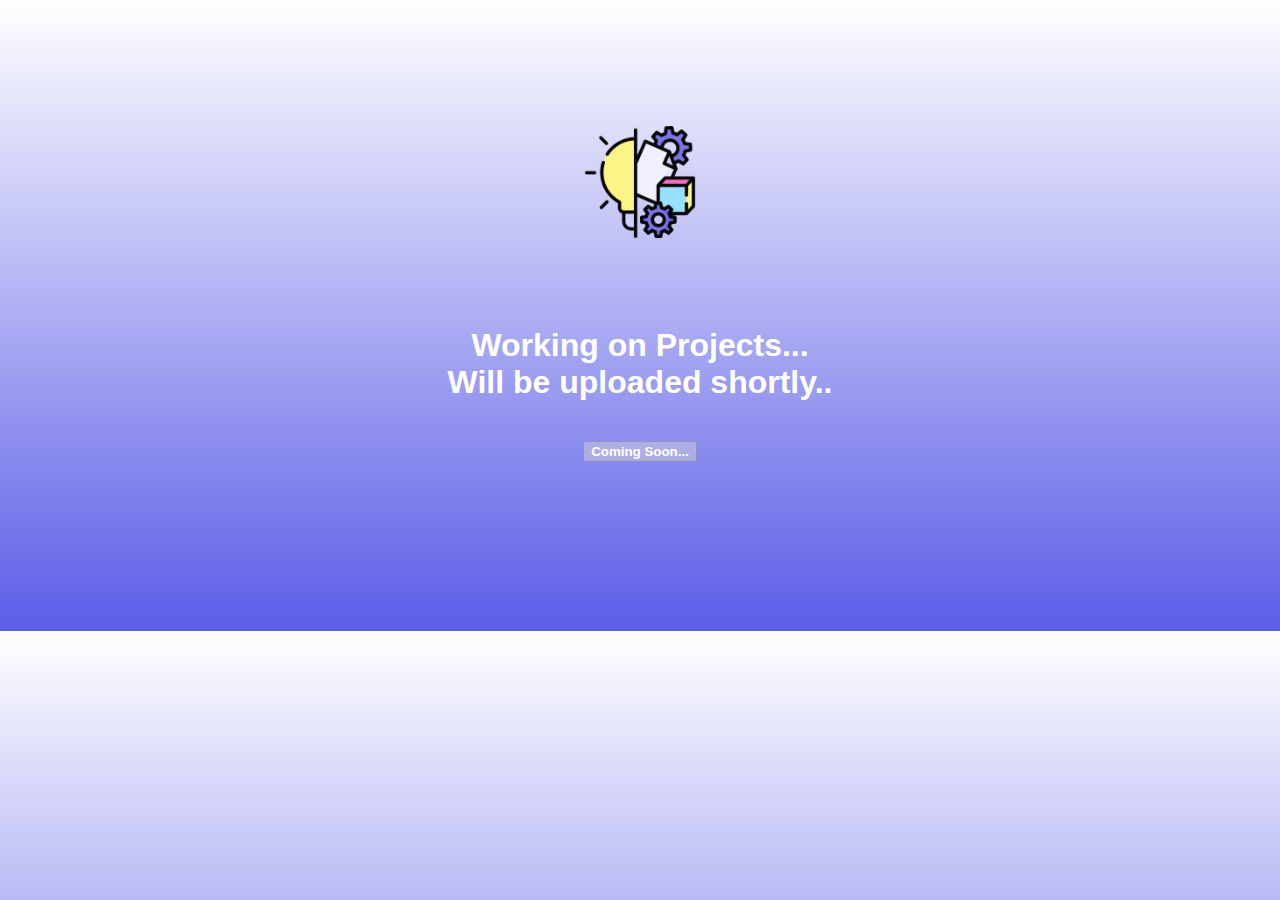
==== projects.html @ 5ce7aa2d "added the Project field" ====
<!DOCTYPE html>
<html lang="en">
<head>
    <meta charset="UTF-8">
    <meta http-equiv="X-UA-Compatible" content="IE=edge">
    <meta name="viewport" content="width=device-width, initial-scale=1.0">
    <title>Projects</title>
    <link href="https://cdn.jsdelivr.net/npm/bootstrap@5.3.0-alpha1/dist/css/bootstrap.min.css" rel="stylesheet" integrity="sha384-GLhlTQ8iRABdZLl6O3oVMWSktQOp6b7In1Zl3/Jr59b6EGGoI1aFkw7cmDA6j6gD" crossorigin="anonymous">
    <link rel="stylesheet" href="style.css">
    <link rel="icon" href="images/favicon (2).ico">
</head>
<body class="bd2">
    <div class="min-h-full content">
        <img src="images/idea.png" alt="idea.png" class="ic2">
        <h1 class="h">Working on Projects...<br>Will be uploaded shortly..</h1>
        <button class="btn btn-outline-light btn-lg but" type="button" disabled>
        <h4 class="para">Coming Soon...</h4>
        <span class="spinner-grow spinner-grow-sm" role="status" aria-hidden="true"></span>
        <span class="spinner-grow spinner-grow-sm" role="status" aria-hidden="true"></span>
        <span class="spinner-grow spinner-grow-sm" role="status" aria-hidden="true"></span>
      </button>
    </div>
</body>
</html>
---- style.css ----
.bd1{
    background: linear-gradient(#0042AA, rgb(100,156,210));
    color: white;
    font-family: 'Franklin Gothic Medium', 'Arial Narrow', Arial, sans-serif;
    text-align: center;
    padding: 0%;
}

.bd2{
    background: linear-gradient(#ffffff,#5b5de7) ;
    color: white;
    font-family: 'Franklin Gothic Medium', 'Arial Narrow', Arial, sans-serif;
    text-align: center;
}
.content{
    height: 35rem;
    margin-top: 5%;
}
.but{
    margin: 1.5%;
}
.para{
    display: inline;
    color: white;
}
.ic2{
    height: 7rem;
    margin: 5%;
}
.di{
    margin-top: 3%;
}
.profile{
    margin: 0 auto 0 auto;
    border-style: solid;
    border-radius: 50%;
}
.name{
    margin: 15px;
}
.butons{
    margin: 1% 25% 1% 25%;
}
.ic{
    margin: 0 5px;
    width: 30px;
    height: 30px;
}
.fo{
    color:black;
}
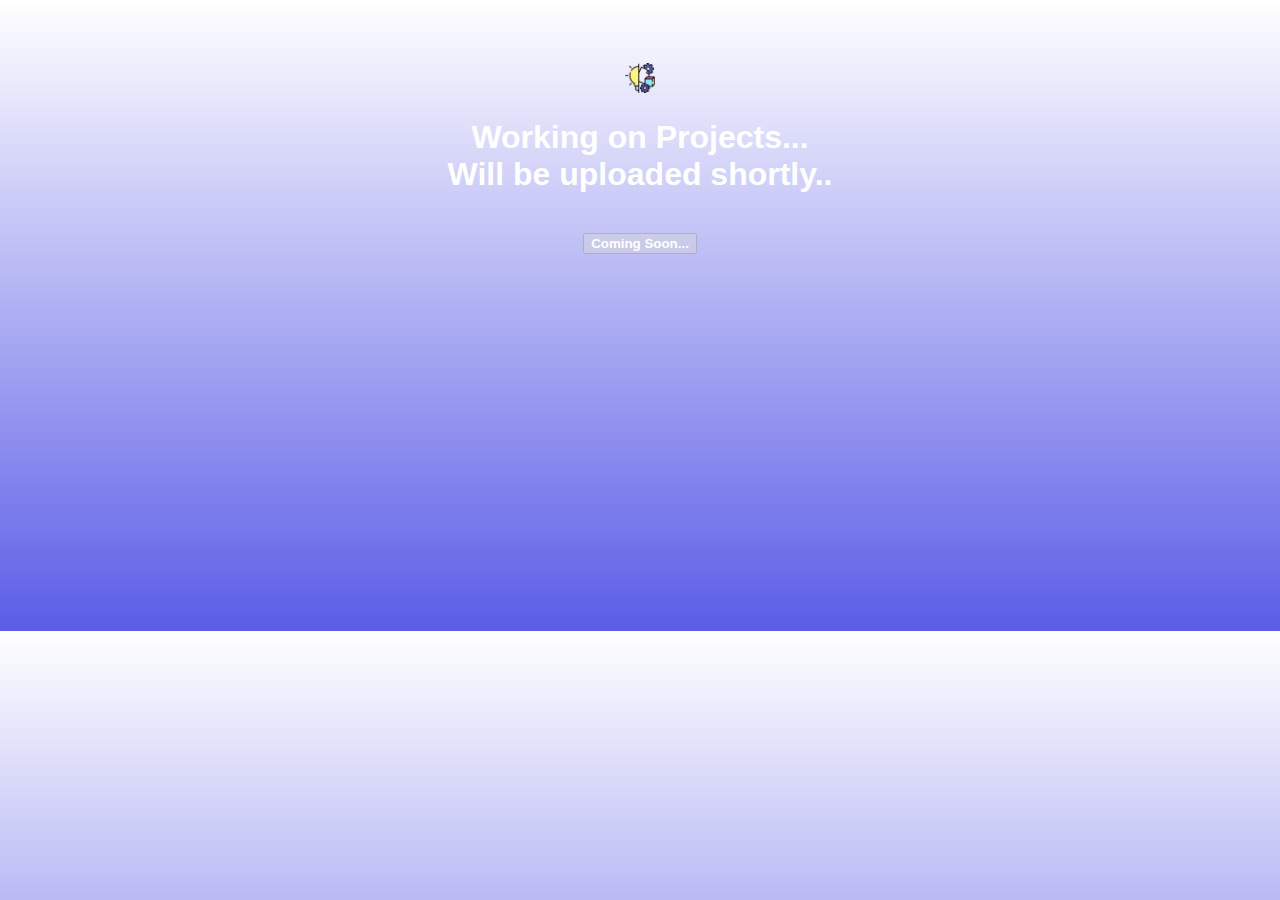
==== commit 3427f885: "fixed icon size of poject.html" ====
--- a/projects.html
+++ b/projects.html
@@ -11,7 +11,7 @@
 </head>
 <body class="bd2">
     <div class="min-h-full content">
-        <img src="images/idea.png" alt="idea.png" class="ic2">
+        <img src="images/idea.png" alt="idea.png" class="ic">
         <h1 class="h">Working on Projects...<br>Will be uploaded shortly..</h1>
         <button class="btn btn-outline-light btn-lg but" type="button" disabled>
         <h4 class="para">Coming Soon...</h4>
@@ -21,4 +21,4 @@
       </button>
     </div>
 </body>
-</html>+</html>
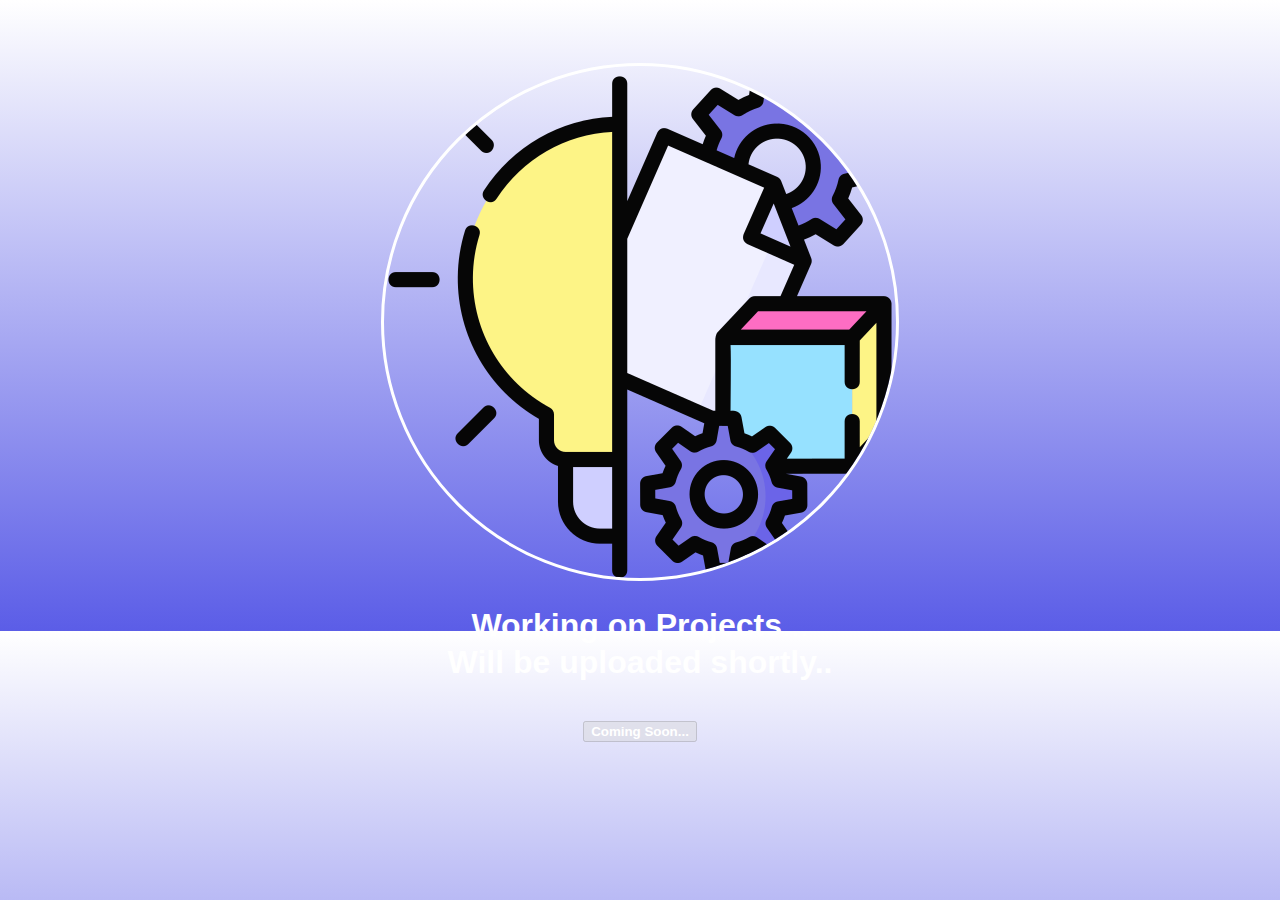
==== commit c0c26ea6: "iicccon uppdatteddd" ====
--- a/projects.html
+++ b/projects.html
@@ -11,7 +11,7 @@
 </head>
 <body class="bd2">
     <div class="min-h-full content">
-        <img src="images/idea.png" alt="idea.png" class="ic">
+        <img src="images/idea.png" alt="idea.png" class="profile">
         <h1 class="h">Working on Projects...<br>Will be uploaded shortly..</h1>
         <button class="btn btn-outline-light btn-lg but" type="button" disabled>
         <h4 class="para">Coming Soon...</h4>
